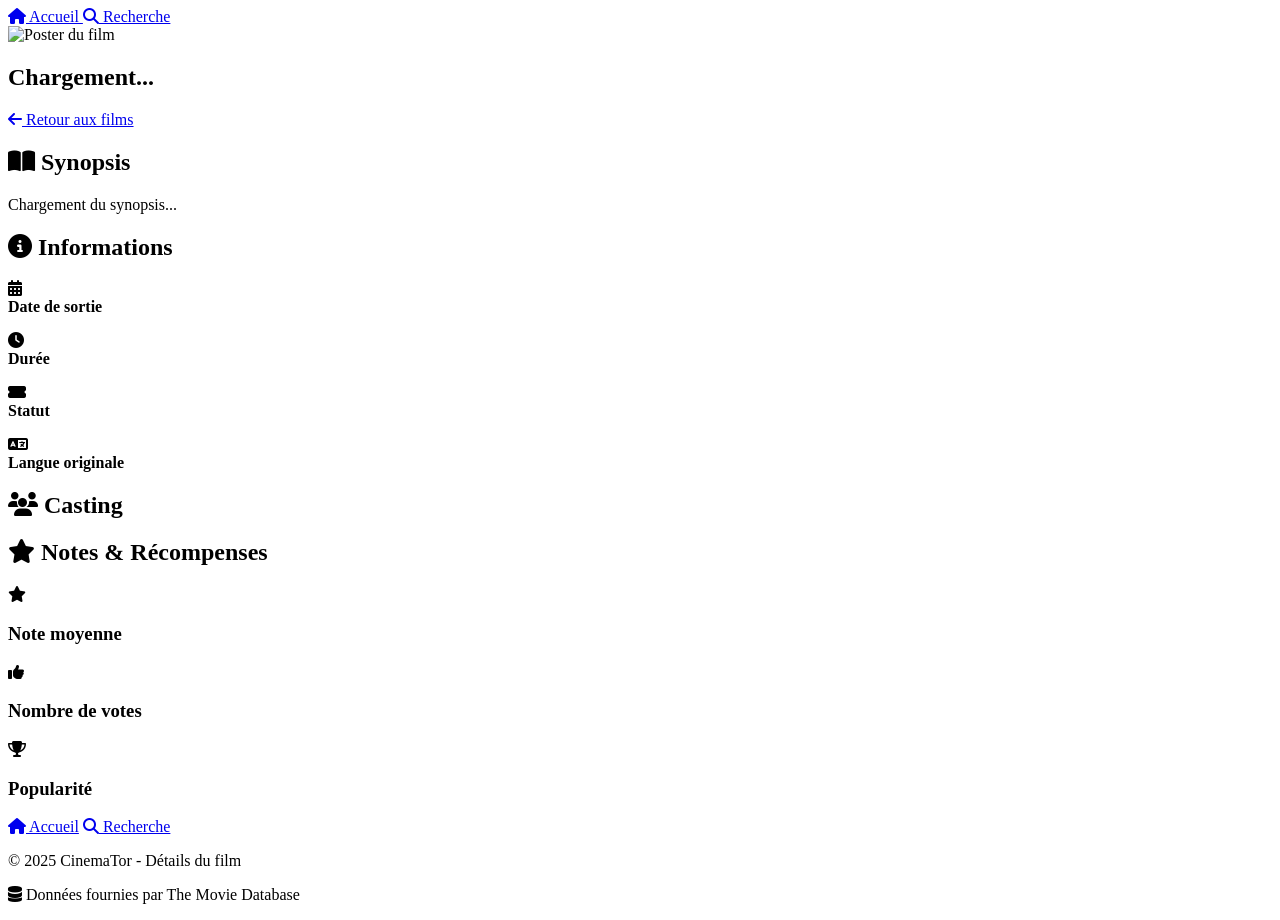
==== movie.html @ 5a825232 "ajout du code html pour movie.html" ====
<!DOCTYPE html>
<html lang="fr">
<head>
    <meta charset="UTF-8">
    <meta name="viewport" content="width=device-width, initial-scale=1.0">
    <title>CinemaTor - Détails du film</title>
    <link rel="stylesheet" href="CSS/movie.css">
    <link rel="stylesheet" href="https://cdnjs.cloudflare.com/ajax/libs/font-awesome/6.4.0/css/all.min.css">
</head>
<body>
    <nav class="top-nav">
        <a href="index.html" class="nav-btn">
            <i class="fas fa-home"></i> Accueil
        </a>
        <a href="search.html" class="nav-btn">
            <i class="fas fa-search"></i> Recherche
        </a>
    </nav>

    <main>
        <section class="movie-hero" id="movie-hero">
            <div class="hero-backdrop"></div>
            <div class="hero-content">
                <div class="movie-poster-container">
                    <img id="movie-poster" src="" alt="Poster du film" class="movie-poster">
                </div>
                <div class="movie-info">
                    <h1 id="movie-title">Chargement...</h1>
                    <div class="movie-meta">
                        <span id="movie-year"></span>
                        <span id="movie-runtime"></span>
                        <span id="movie-rating"></span>
                    </div>
                    <div class="movie-genres" id="movie-genres"></div>
                    <div class="movie-actions">
                        <a href="index.html" class="btn-back">
                            <i class="fas fa-arrow-left"></i> Retour aux films
                        </a>
                    </div>
                </div>
            </div>
        </section>

        <section class="movie-details">
            <div class="container">
                <div class="detail-section">
                    <h2><i class="fas fa-book-open"></i> Synopsis</h2>
                    <p id="movie-overview" class="movie-overview">Chargement du synopsis...</p>
                </div>

                <div class="detail-section">
                    <h2><i class="fas fa-info-circle"></i> Informations</h2>
                    <div class="info-grid">
                        <div class="info-item">
                            <i class="fas fa-calendar-alt"></i>
                            <div>
                                <strong>Date de sortie</strong>
                                <p id="movie-release-date"></p>
                            </div>
                        </div>
                        <div class="info-item">
                            <i class="fas fa-clock"></i>
                            <div>
                                <strong>Durée</strong>
                                <p id="movie-duration"></p>
                            </div>
                        </div>
                        <div class="info-item">
                            <i class="fas fa-ticket-alt"></i>
                            <div>
                                <strong>Statut</strong>
                                <p id="movie-status"></p>
                            </div>
                        </div>
                        <div class="info-item">
                            <i class="fas fa-language"></i>
                            <div>
                                <strong>Langue originale</strong>
                                <p id="movie-language"></p>
                            </div>
                        </div>
                    </div>
                </div>

                <div class="detail-section">
                    <h2><i class="fas fa-users"></i> Casting</h2>
                    <div class="cast-grid" id="movie-cast">
                    </div>
                </div>

                <div class="detail-section">
                    <h2><i class="fas fa-star"></i> Notes & Récompenses</h2>
                    <div class="ratings-grid">
                        <div class="rating-card">
                            <i class="fas fa-star"></i>
                            <h3>Note moyenne</h3>
                            <p id="movie-vote-average"></p>
                        </div>
                        <div class="rating-card">
                            <i class="fas fa-thumbs-up"></i>
                            <h3>Nombre de votes</h3>
                            <p id="movie-vote-count"></p>
                        </div>
                        <div class="rating-card">
                            <i class="fas fa-trophy"></i>
                            <h3>Popularité</h3>
                            <p id="movie-popularity"></p>
                        </div>
                    </div>
                </div>

                <div class="detail-section" id="dvd-section" style="display: none;">
                    <h2><i class="fas fa-compact-disc"></i> Sortie DVD/Blu-ray</h2>
                    <div class="dvd-info">
                        <p id="movie-dvd-date">Date non disponible</p>
                        <p class="dvd-note"><i class="fas fa-info-circle"></i> Date de sortie en format physique</p>
                    </div>
                </div>
            </div>
        </section>
    </main>

    <footer>
        <div class="footer-content">
            <div class="footer-links">
                <a href="index.html"><i class="fas fa-home"></i> Accueil</a>
                <a href="search.html"><i class="fas fa-search"></i> Recherche</a>
            </div>
            <div class="footer-bottom">
                <p>© 2025 CinemaTor - Détails du film</p>
                <p class="tmdb-credit">
                    <i class="fas fa-database"></i> Données fournies par The Movie Database
                </p>
            </div>
        </div>
    </footer>

    <script src="JS/movie.js"></script>
</body>
</html>
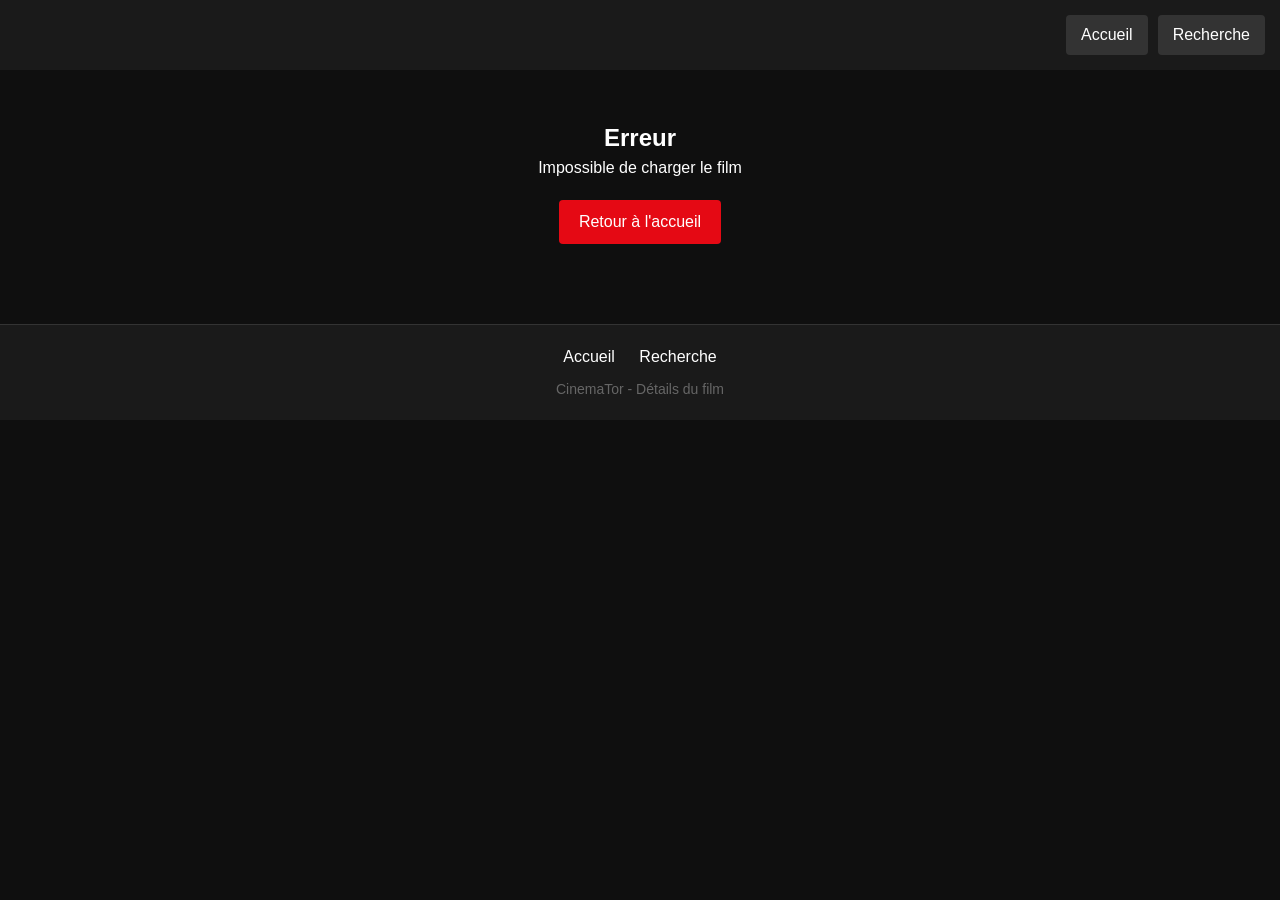
==== commit a4763eb3: "ajout du code javascript et css pour movie.html" ====
--- a/movie.html
+++ b/movie.html
@@ -5,134 +5,94 @@
     <meta name="viewport" content="width=device-width, initial-scale=1.0">
     <title>CinemaTor - Détails du film</title>
     <link rel="stylesheet" href="CSS/movie.css">
-    <link rel="stylesheet" href="https://cdnjs.cloudflare.com/ajax/libs/font-awesome/6.4.0/css/all.min.css">
 </head>
 <body>
-    <nav class="top-nav">
-        <a href="index.html" class="nav-btn">
-            <i class="fas fa-home"></i> Accueil
-        </a>
-        <a href="search.html" class="nav-btn">
-            <i class="fas fa-search"></i> Recherche
-        </a>
-    </nav>
+    <div class="top-nav">
+        <a href="index.html" class="nav-btn">Accueil</a>
+        <a href="search.html" class="nav-btn">Recherche</a>
+    </div>
 
     <main>
-        <section class="movie-hero" id="movie-hero">
-            <div class="hero-backdrop"></div>
-            <div class="hero-content">
-                <div class="movie-poster-container">
-                    <img id="movie-poster" src="" alt="Poster du film" class="movie-poster">
+        <div class="movie-header">
+            <div class="movie-poster-box">
+                <img id="movie-poster" src="" alt="Poster du film" class="movie-poster">
+            </div>
+            <div class="movie-main-info">
+                <h1 id="movie-title">Chargement...</h1>
+                <div class="movie-basics">
+                    <span id="movie-year"></span>
+                    <span id="movie-runtime"></span>
+                    <span id="movie-rating"></span>
                 </div>
-                <div class="movie-info">
-                    <h1 id="movie-title">Chargement...</h1>
-                    <div class="movie-meta">
-                        <span id="movie-year"></span>
-                        <span id="movie-runtime"></span>
-                        <span id="movie-rating"></span>
+                <div class="movie-genres" id="movie-genres"></div>
+                <a href="index.html" class="back-btn">Retour aux films</a>
+            </div>
+        </div>
+
+        <div class="movie-content">
+            <div class="content-box">
+                <h2>Synopsis</h2>
+                <p id="movie-overview" class="movie-summary">Chargement du synopsis...</p>
+            </div>
+
+            <div class="content-box">
+                <h2>Informations</h2>
+                <div class="info-list">
+                    <div class="info-line">
+                        <strong>Date de sortie:</strong>
+                        <span id="movie-release-date"></span>
                     </div>
-                    <div class="movie-genres" id="movie-genres"></div>
-                    <div class="movie-actions">
-                        <a href="index.html" class="btn-back">
-                            <i class="fas fa-arrow-left"></i> Retour aux films
-                        </a>
+                    <div class="info-line">
+                        <strong>Durée:</strong>
+                        <span id="movie-duration"></span>
+                    </div>
+                    <div class="info-line">
+                        <strong>Statut:</strong>
+                        <span id="movie-status"></span>
+                    </div>
+                    <div class="info-line">
+                        <strong>Langue:</strong>
+                        <span id="movie-language"></span>
                     </div>
                 </div>
             </div>
-        </section>
 
-        <section class="movie-details">
-            <div class="container">
-                <div class="detail-section">
-                    <h2><i class="fas fa-book-open"></i> Synopsis</h2>
-                    <p id="movie-overview" class="movie-overview">Chargement du synopsis...</p>
+            <div class="content-box">
+                <h2>Casting</h2>
+                <div class="cast-list" id="movie-cast">
                 </div>
+            </div>
 
-                <div class="detail-section">
-                    <h2><i class="fas fa-info-circle"></i> Informations</h2>
-                    <div class="info-grid">
-                        <div class="info-item">
-                            <i class="fas fa-calendar-alt"></i>
-                            <div>
-                                <strong>Date de sortie</strong>
-                                <p id="movie-release-date"></p>
-                            </div>
-                        </div>
-                        <div class="info-item">
-                            <i class="fas fa-clock"></i>
-                            <div>
-                                <strong>Durée</strong>
-                                <p id="movie-duration"></p>
-                            </div>
-                        </div>
-                        <div class="info-item">
-                            <i class="fas fa-ticket-alt"></i>
-                            <div>
-                                <strong>Statut</strong>
-                                <p id="movie-status"></p>
-                            </div>
-                        </div>
-                        <div class="info-item">
-                            <i class="fas fa-language"></i>
-                            <div>
-                                <strong>Langue originale</strong>
-                                <p id="movie-language"></p>
-                            </div>
-                        </div>
+            <div class="content-box">
+                <h2>Notes</h2>
+                <div class="notes-box">
+                    <div class="note-item">
+                        <h3>Note moyenne</h3>
+                        <p id="movie-vote-average"></p>
                     </div>
-                </div>
-
-                <div class="detail-section">
-                    <h2><i class="fas fa-users"></i> Casting</h2>
-                    <div class="cast-grid" id="movie-cast">
-                    </div>
-                </div>
-
-                <div class="detail-section">
-                    <h2><i class="fas fa-star"></i> Notes & Récompenses</h2>
-                    <div class="ratings-grid">
-                        <div class="rating-card">
-                            <i class="fas fa-star"></i>
-                            <h3>Note moyenne</h3>
-                            <p id="movie-vote-average"></p>
-                        </div>
-                        <div class="rating-card">
-                            <i class="fas fa-thumbs-up"></i>
-                            <h3>Nombre de votes</h3>
-                            <p id="movie-vote-count"></p>
-                        </div>
-                        <div class="rating-card">
-                            <i class="fas fa-trophy"></i>
-                            <h3>Popularité</h3>
-                            <p id="movie-popularity"></p>
-                        </div>
-                    </div>
-                </div>
-
-                <div class="detail-section" id="dvd-section" style="display: none;">
-                    <h2><i class="fas fa-compact-disc"></i> Sortie DVD/Blu-ray</h2>
-                    <div class="dvd-info">
-                        <p id="movie-dvd-date">Date non disponible</p>
-                        <p class="dvd-note"><i class="fas fa-info-circle"></i> Date de sortie en format physique</p>
+                    <div class="note-item">
+                        <h3>Nombre de votes</h3>
+                        <p id="movie-vote-count"></p>
                     </div>
                 </div>
             </div>
-        </section>
+
+            <div class="content-box" id="dvd-section" style="display: none;">
+                <h2>Sortie DVD</h2>
+                <div class="dvd-box">
+                    <p id="movie-dvd-date">Date non disponible</p>
+                    <p class="small-text">Date de sortie en format physique</p>
+                </div>
+            </div>
+        </div>
     </main>
 
     <footer>
-        <div class="footer-content">
-            <div class="footer-links">
-                <a href="index.html"><i class="fas fa-home"></i> Accueil</a>
-                <a href="search.html"><i class="fas fa-search"></i> Recherche</a>
-            </div>
-            <div class="footer-bottom">
-                <p>© 2025 CinemaTor - Détails du film</p>
-                <p class="tmdb-credit">
-                    <i class="fas fa-database"></i> Données fournies par The Movie Database
-                </p>
-            </div>
+        <div class="footer-links">
+            <a href="index.html">Accueil</a>
+            <a href="search.html">Recherche</a>
         </div>
+        <p>CinemaTor - Détails du film</p>
     </footer>
 
     <script src="JS/movie.js"></script>
--- a/CSS/movie.css
+++ b/CSS/movie.css
@@ -0,0 +1,282 @@
+* {
+    margin: 0;
+    padding: 0;
+    box-sizing: border-box;
+}
+
+body {
+    font-family: Arial, sans-serif;
+    background: #0f0f0f;
+    color: white;
+    line-height: 1.5;
+}
+
+.top-nav {
+    display: flex;
+    justify-content: flex-end;
+    padding: 15px;
+    background: #1a1a1a;
+}
+
+.nav-btn {
+    color: white;
+    text-decoration: none;
+    padding: 8px 15px;
+    margin-left: 10px;
+    background: #333;
+    border-radius: 4px;
+}
+
+.nav-btn:hover {
+    background: #e50914;
+}
+
+.movie-header {
+    display: flex;
+    padding: 30px;
+    background: #1a1a1a;
+    border-bottom: 2px solid #e50914;
+}
+
+.movie-poster-box {
+    margin-right: 30px;
+}
+
+.movie-poster {
+    width: 250px;
+    height: 375px;
+    object-fit: cover;
+    border-radius: 8px;
+}
+
+.movie-main-info {
+    flex: 1;
+}
+
+.movie-main-info h1 {
+    font-size: 32px;
+    margin-bottom: 15px;
+}
+
+.movie-basics {
+    display: flex;
+    gap: 20px;
+    margin-bottom: 15px;
+    color: #aaa;
+}
+
+.movie-genres {
+    display: flex;
+    gap: 10px;
+    margin-bottom: 20px;
+    flex-wrap: wrap;
+}
+
+.genre-tag {
+    background: #e50914;
+    color: white;
+    padding: 5px 12px;
+    border-radius: 15px;
+    font-size: 14px;
+}
+
+.back-btn {
+    display: inline-block;
+    background: #e50914;
+    color: white;
+    padding: 10px 20px;
+    text-decoration: none;
+    border-radius: 4px;
+    margin-top: 20px;
+}
+
+.back-btn:hover {
+    background: #ff2e2e;
+}
+
+.movie-content {
+    padding: 30px;
+    max-width: 1200px;
+    margin: 0 auto;
+}
+
+.content-box {
+    background: #1a1a1a;
+    padding: 20px;
+    margin-bottom: 20px;
+    border-radius: 8px;
+}
+
+.content-box h2 {
+    color: white;
+    margin-bottom: 15px;
+    border-bottom: 2px solid #e50914;
+    padding-bottom: 5px;
+}
+
+.movie-summary {
+    color: #ccc;
+    line-height: 1.6;
+}
+
+.info-list {
+    display: grid;
+    grid-template-columns: repeat(auto-fill, minmax(250px, 1fr));
+    gap: 15px;
+}
+
+.info-line {
+    padding: 10px;
+    background: #222;
+    border-radius: 4px;
+}
+
+.info-line strong {
+    color: white;
+    display: block;
+    margin-bottom: 5px;
+}
+
+.info-line span {
+    color: #aaa;
+}
+
+.cast-list {
+    display: grid;
+    grid-template-columns: repeat(auto-fill, minmax(150px, 1fr));
+    gap: 15px;
+}
+
+.cast-item {
+    background: #222;
+    border-radius: 8px;
+    overflow: hidden;
+    text-align: center;
+}
+
+.cast-photo {
+    width: 100%;
+    height: 200px;
+    object-fit: cover;
+}
+
+.cast-info {
+    padding: 10px;
+}
+
+.cast-name {
+    font-weight: bold;
+    color: white;
+    margin-bottom: 5px;
+}
+
+.cast-role {
+    color: #aaa;
+    font-size: 14px;
+}
+
+.notes-box {
+    display: flex;
+    gap: 20px;
+}
+
+.note-item {
+    background: #222;
+    padding: 15px;
+    border-radius: 8px;
+    flex: 1;
+}
+
+.note-item h3 {
+    color: white;
+    margin-bottom: 10px;
+    font-size: 18px;
+}
+
+.note-item p {
+    color: #aaa;
+    font-size: 20px;
+    font-weight: bold;
+}
+
+.dvd-box {
+    background: #222;
+    padding: 15px;
+    border-radius: 8px;
+}
+
+.dvd-box p {
+    color: white;
+    margin-bottom: 5px;
+}
+
+.small-text {
+    color: #aaa;
+    font-size: 14px;
+}
+
+footer {
+    text-align: center;
+    padding: 20px;
+    background: #1a1a1a;
+    border-top: 1px solid #333;
+    margin-top: 30px;
+}
+
+.footer-links {
+    margin-bottom: 10px;
+}
+
+.footer-links a {
+    color: white;
+    text-decoration: none;
+    margin: 0 10px;
+}
+
+.footer-links a:hover {
+    color: #e50914;
+}
+
+footer p {
+    color: #666;
+    font-size: 14px;
+}
+
+@media (max-width: 768px) {
+    .movie-header {
+        flex-direction: column;
+    }
+    
+    .movie-poster-box {
+        margin-right: 0;
+        margin-bottom: 20px;
+        text-align: center;
+    }
+    
+    .movie-poster {
+        width: 200px;
+        height: 300px;
+    }
+    
+    .notes-box {
+        flex-direction: column;
+    }
+    
+    .cast-list {
+        grid-template-columns: repeat(2, 1fr);
+    }
+}
+
+@media (max-width: 480px) {
+    .movie-header {
+        padding: 15px;
+    }
+    
+    .movie-content {
+        padding: 15px;
+    }
+    
+    .cast-list {
+        grid-template-columns: 1fr;
+    }
+}
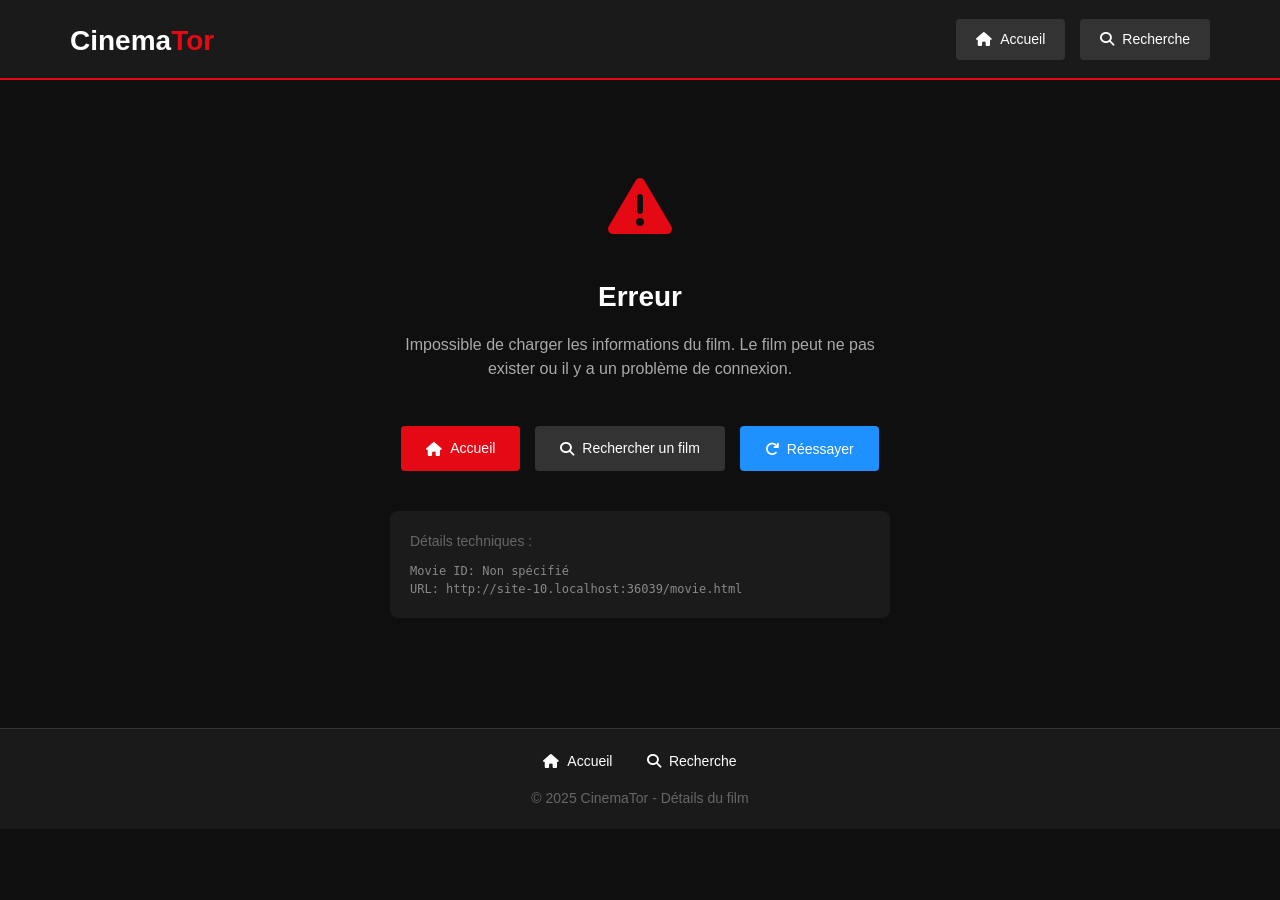
==== commit 7254db5d: "amélioration du design du site pour que toute page soit similaire et responsive" ====
--- a/movie.html
+++ b/movie.html
@@ -5,12 +5,18 @@
     <meta name="viewport" content="width=device-width, initial-scale=1.0">
     <title>CinemaTor - Détails du film</title>
     <link rel="stylesheet" href="CSS/movie.css">
+    <link rel="stylesheet" href="https://cdnjs.cloudflare.com/ajax/libs/font-awesome/6.4.0/css/all.min.css">
 </head>
 <body>
-    <div class="top-nav">
-        <a href="index.html" class="nav-btn">Accueil</a>
-        <a href="search.html" class="nav-btn">Recherche</a>
-    </div>
+    <header>
+        <div class="header-container">
+            <h1><a href="index.html">Cinema<span>Tor</span></a></h1>
+            <nav>
+                <a href="index.html"><i class="fas fa-home"></i> Accueil</a>
+                <a href="search.html"><i class="fas fa-search"></i> Recherche</a>
+            </nav>
+        </div>
+    </header>
 
     <main>
         <div class="movie-header">
@@ -25,60 +31,62 @@
                     <span id="movie-rating"></span>
                 </div>
                 <div class="movie-genres" id="movie-genres"></div>
-                <a href="index.html" class="back-btn">Retour aux films</a>
+                <a href="index.html" class="back-btn">
+                    <i class="fas fa-arrow-left"></i> Retour aux films
+                </a>
             </div>
         </div>
 
         <div class="movie-content">
             <div class="content-box">
-                <h2>Synopsis</h2>
+                <h2><i class="fas fa-book-open"></i> Synopsis</h2>
                 <p id="movie-overview" class="movie-summary">Chargement du synopsis...</p>
             </div>
 
             <div class="content-box">
-                <h2>Informations</h2>
+                <h2><i class="fas fa-info-circle"></i> Informations</h2>
                 <div class="info-list">
                     <div class="info-line">
-                        <strong>Date de sortie:</strong>
-                        <span id="movie-release-date"></span>
+                        <strong>Date de sortie</strong>
+                        <span id="movie-release-date">Chargement...</span>
                     </div>
                     <div class="info-line">
-                        <strong>Durée:</strong>
-                        <span id="movie-duration"></span>
+                        <strong>Durée</strong>
+                        <span id="movie-duration">Chargement...</span>
                     </div>
                     <div class="info-line">
-                        <strong>Statut:</strong>
-                        <span id="movie-status"></span>
+                        <strong>Statut</strong>
+                        <span id="movie-status">Chargement...</span>
                     </div>
                     <div class="info-line">
-                        <strong>Langue:</strong>
-                        <span id="movie-language"></span>
+                        <strong>Langue originale</strong>
+                        <span id="movie-language">Chargement...</span>
                     </div>
                 </div>
             </div>
 
             <div class="content-box">
-                <h2>Casting</h2>
+                <h2><i class="fas fa-users"></i> Distribution</h2>
                 <div class="cast-list" id="movie-cast">
                 </div>
             </div>
 
             <div class="content-box">
-                <h2>Notes</h2>
+                <h2><i class="fas fa-star"></i> Notes</h2>
                 <div class="notes-box">
                     <div class="note-item">
                         <h3>Note moyenne</h3>
-                        <p id="movie-vote-average"></p>
+                        <p id="movie-vote-average">-</p>
                     </div>
                     <div class="note-item">
                         <h3>Nombre de votes</h3>
-                        <p id="movie-vote-count"></p>
+                        <p id="movie-vote-count">0</p>
                     </div>
                 </div>
             </div>
 
             <div class="content-box" id="dvd-section" style="display: none;">
-                <h2>Sortie DVD</h2>
+                <h2><i class="fas fa-compact-disc"></i> Sortie DVD/Blu-ray</h2>
                 <div class="dvd-box">
                     <p id="movie-dvd-date">Date non disponible</p>
                     <p class="small-text">Date de sortie en format physique</p>
@@ -89,10 +97,10 @@
 
     <footer>
         <div class="footer-links">
-            <a href="index.html">Accueil</a>
-            <a href="search.html">Recherche</a>
+            <a href="index.html"><i class="fas fa-home"></i> Accueil</a>
+            <a href="search.html"><i class="fas fa-search"></i> Recherche</a>
         </div>
-        <p>CinemaTor - Détails du film</p>
+        <p>© 2025 CinemaTor - Détails du film</p>
     </footer>
 
     <script src="JS/movie.js"></script>
--- a/CSS/movie.css
+++ b/CSS/movie.css
@@ -9,26 +9,66 @@
     background: #0f0f0f;
     color: white;
     line-height: 1.5;
-}
-
-.top-nav {
-    display: flex;
-    justify-content: flex-end;
-    padding: 15px;
+    min-height: 100vh;
+}
+
+/* Header avec logo - comme les autres pages */
+header {
     background: #1a1a1a;
-}
-
-.nav-btn {
+    border-bottom: 2px solid #e50914;
+}
+
+.header-container {
+    display: flex;
+    justify-content: space-between;
+    align-items: center;
+    padding: 15px 30px;
+    max-width: 1200px;
+    margin: 0 auto;
+}
+
+h1 a {
+    font-size: 28px;
     color: white;
     text-decoration: none;
-    padding: 8px 15px;
-    margin-left: 10px;
+    font-weight: bold;
+}
+
+h1 a span {
+    color: #e50914;
+}
+
+nav {
+    display: flex;
+    gap: 15px;
+}
+
+nav a {
+    color: white;
+    text-decoration: none;
+    padding: 10px 20px;
     background: #333;
     border-radius: 4px;
-}
-
-.nav-btn:hover {
+    font-size: 14px;
+    transition: background 0.3s;
+    display: flex;
+    align-items: center;
+    gap: 8px;
+}
+
+nav a:hover {
     background: #e50914;
+}
+
+nav a.active {
+    background: #e50914;
+}
+
+/* Main content */
+main {
+    max-width: 1200px;
+    margin: 0 auto;
+    padding: 30px;
 }
 
 .movie-header {
@@ -36,6 +76,8 @@
     padding: 30px;
     background: #1a1a1a;
     border-bottom: 2px solid #e50914;
+    margin-bottom: 30px;
+    border-radius: 8px;
 }
 
 .movie-poster-box {
@@ -43,10 +85,11 @@
 }
 
 .movie-poster {
-    width: 250px;
-    height: 375px;
+    width: 280px;
+    height: 420px;
     object-fit: cover;
     border-radius: 8px;
+    box-shadow: 0 4px 15px rgba(0, 0, 0, 0.5);
 }
 
 .movie-main-info {
@@ -56,6 +99,7 @@
 .movie-main-info h1 {
     font-size: 32px;
     margin-bottom: 15px;
+    color: white;
 }
 
 .movie-basics {
@@ -63,6 +107,7 @@
     gap: 20px;
     margin-bottom: 15px;
     color: #aaa;
+    font-size: 16px;
 }
 
 .movie-genres {
@@ -75,48 +120,54 @@
 .genre-tag {
     background: #e50914;
     color: white;
-    padding: 5px 12px;
-    border-radius: 15px;
-    font-size: 14px;
+    padding: 6px 15px;
+    border-radius: 4px;
+    font-size: 14px;
+    font-weight: 500;
 }
 
 .back-btn {
-    display: inline-block;
-    background: #e50914;
+    display: inline-flex;
+    align-items: center;
+    gap: 8px;
+    background: #333;
     color: white;
     padding: 10px 20px;
     text-decoration: none;
     border-radius: 4px;
     margin-top: 20px;
+    transition: background 0.3s;
+    font-size: 14px;
 }
 
 .back-btn:hover {
-    background: #ff2e2e;
+    background: #e50914;
 }
 
 .movie-content {
-    padding: 30px;
-    max-width: 1200px;
-    margin: 0 auto;
+    padding: 0;
 }
 
 .content-box {
     background: #1a1a1a;
-    padding: 20px;
+    padding: 25px;
+    margin-bottom: 25px;
+    border-radius: 8px;
+    border: 1px solid #333;
+}
+
+.content-box h2 {
+    color: white;
     margin-bottom: 20px;
-    border-radius: 8px;
-}
-
-.content-box h2 {
-    color: white;
-    margin-bottom: 15px;
     border-bottom: 2px solid #e50914;
-    padding-bottom: 5px;
+    padding-bottom: 10px;
+    font-size: 24px;
 }
 
 .movie-summary {
     color: #ccc;
     line-height: 1.6;
+    font-size: 16px;
 }
 
 .info-list {
@@ -126,32 +177,41 @@
 }
 
 .info-line {
-    padding: 10px;
+    padding: 15px;
     background: #222;
     border-radius: 4px;
+    border-left: 3px solid #e50914;
 }
 
 .info-line strong {
     color: white;
     display: block;
-    margin-bottom: 5px;
+    margin-bottom: 8px;
+    font-size: 15px;
 }
 
 .info-line span {
     color: #aaa;
+    font-size: 14px;
 }
 
 .cast-list {
     display: grid;
-    grid-template-columns: repeat(auto-fill, minmax(150px, 1fr));
-    gap: 15px;
+    grid-template-columns: repeat(auto-fill, minmax(160px, 1fr));
+    gap: 20px;
 }
 
 .cast-item {
     background: #222;
     border-radius: 8px;
     overflow: hidden;
-    text-align: center;
+    transition: transform 0.3s;
+    border: 1px solid #333;
+}
+
+.cast-item:hover {
+    transform: translateY(-5px);
+    border-color: #e50914;
 }
 
 .cast-photo {
@@ -161,53 +221,61 @@
 }
 
 .cast-info {
-    padding: 10px;
+    padding: 15px;
 }
 
 .cast-name {
     font-weight: bold;
     color: white;
     margin-bottom: 5px;
+    font-size: 15px;
 }
 
 .cast-role {
     color: #aaa;
-    font-size: 14px;
+    font-size: 13px;
+    line-height: 1.4;
 }
 
 .notes-box {
-    display: flex;
+    display: grid;
+    grid-template-columns: repeat(auto-fit, minmax(200px, 1fr));
     gap: 20px;
 }
 
 .note-item {
     background: #222;
-    padding: 15px;
-    border-radius: 8px;
-    flex: 1;
+    padding: 20px;
+    border-radius: 8px;
+    text-align: center;
+    border: 1px solid #333;
 }
 
 .note-item h3 {
     color: white;
-    margin-bottom: 10px;
+    margin-bottom: 15px;
     font-size: 18px;
+    border-bottom: 1px solid #e50914;
+    padding-bottom: 8px;
 }
 
 .note-item p {
-    color: #aaa;
-    font-size: 20px;
+    color: #f5c518;
+    font-size: 28px;
     font-weight: bold;
 }
 
 .dvd-box {
     background: #222;
-    padding: 15px;
-    border-radius: 8px;
+    padding: 20px;
+    border-radius: 8px;
+    border: 1px solid #333;
 }
 
 .dvd-box p {
     color: white;
     margin-bottom: 5px;
+    font-size: 18px;
 }
 
 .small-text {
@@ -224,13 +292,17 @@
 }
 
 .footer-links {
-    margin-bottom: 10px;
+    margin-bottom: 15px;
 }
 
 .footer-links a {
     color: white;
     text-decoration: none;
-    margin: 0 10px;
+    margin: 0 15px;
+    font-size: 14px;
+    display: inline-flex;
+    align-items: center;
+    gap: 8px;
 }
 
 .footer-links a:hover {
@@ -245,6 +317,7 @@
 @media (max-width: 768px) {
     .movie-header {
         flex-direction: column;
+        padding: 20px;
     }
     
     .movie-poster-box {
@@ -254,16 +327,24 @@
     }
     
     .movie-poster {
-        width: 200px;
-        height: 300px;
-    }
-    
-    .notes-box {
+        width: 220px;
+        height: 330px;
+    }
+    
+    .header-container {
         flex-direction: column;
+        gap: 15px;
+        padding: 15px;
+    }
+    
+    nav {
+        justify-content: center;
+        width: 100%;
     }
     
     .cast-list {
-        grid-template-columns: repeat(2, 1fr);
+        grid-template-columns: repeat(auto-fill, minmax(140px, 1fr));
+        gap: 15px;
     }
 }
 
@@ -272,11 +353,25 @@
         padding: 15px;
     }
     
-    .movie-content {
+    .movie-poster {
+        width: 180px;
+        height: 270px;
+    }
+    
+    .movie-main-info h1 {
+        font-size: 24px;
+    }
+    
+    .content-box {
         padding: 15px;
     }
     
     .cast-list {
-        grid-template-columns: 1fr;
+        grid-template-columns: repeat(2, 1fr);
+    }
+    
+    nav a {
+        padding: 8px 12px;
+        font-size: 13px;
     }
 }
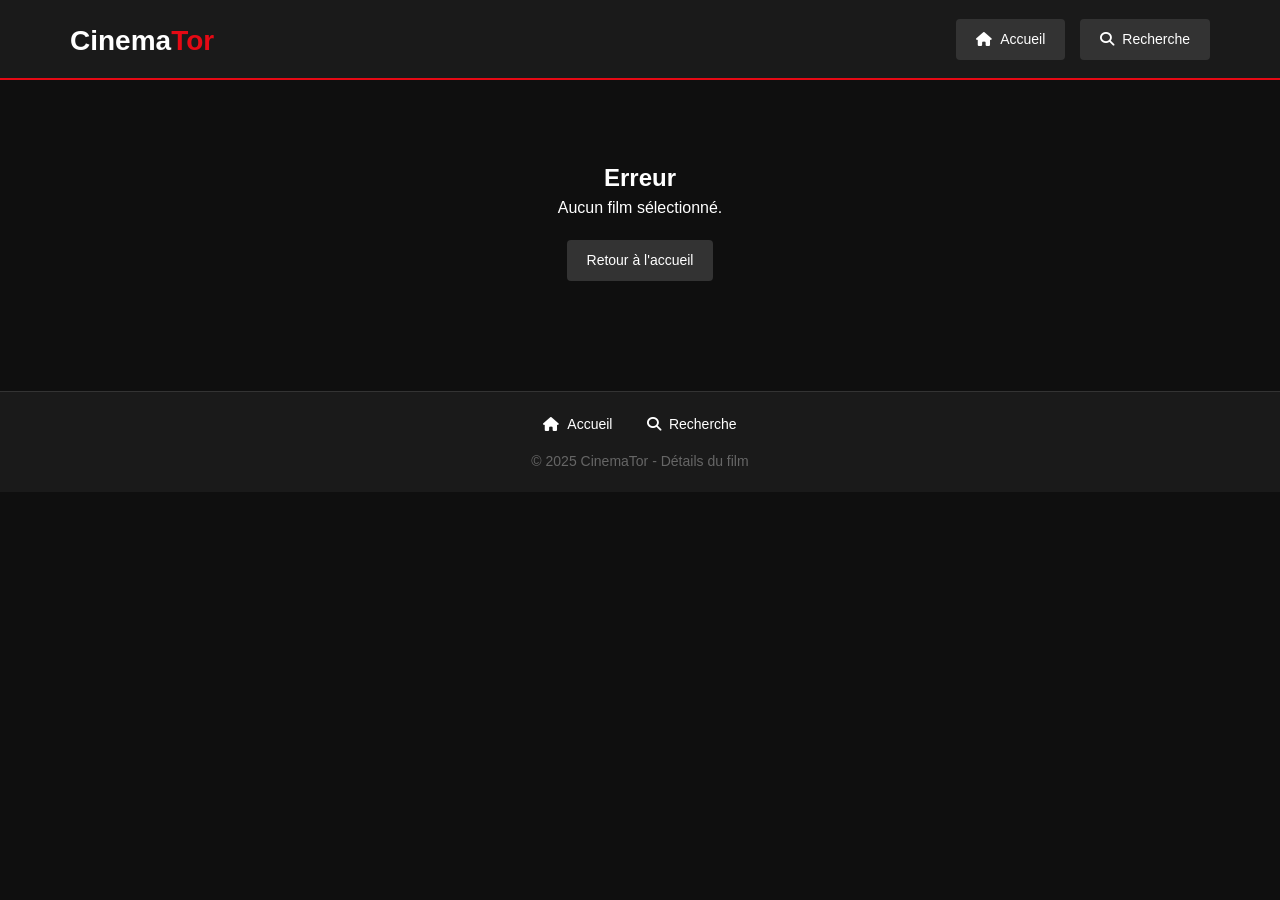
==== commit 4e724499: "ameliorer le responsive du site" ====
--- a/movie.html
+++ b/movie.html
@@ -66,7 +66,7 @@
             </div>
 
             <div class="content-box">
-                <h2><i class="fas fa-users"></i> Distribution</h2>
+                <h2><i class="fas fa-users"></i> Casting</h2>
                 <div class="cast-list" id="movie-cast">
                 </div>
             </div>
--- a/CSS/movie.css
+++ b/CSS/movie.css
@@ -374,4 +374,20 @@
         padding: 8px 12px;
         font-size: 13px;
     }
+}
+.loading {
+    text-align: center;
+    padding: 40px;
+    color: #aaa;
+}
+
+.loading::after {
+    content: '...';
+    animation: dots 1.5s infinite;
+}
+
+@keyframes dots {
+    0%, 20% { content: '.'; }
+    40% { content: '..'; }
+    60%, 100% { content: '...'; }
 }
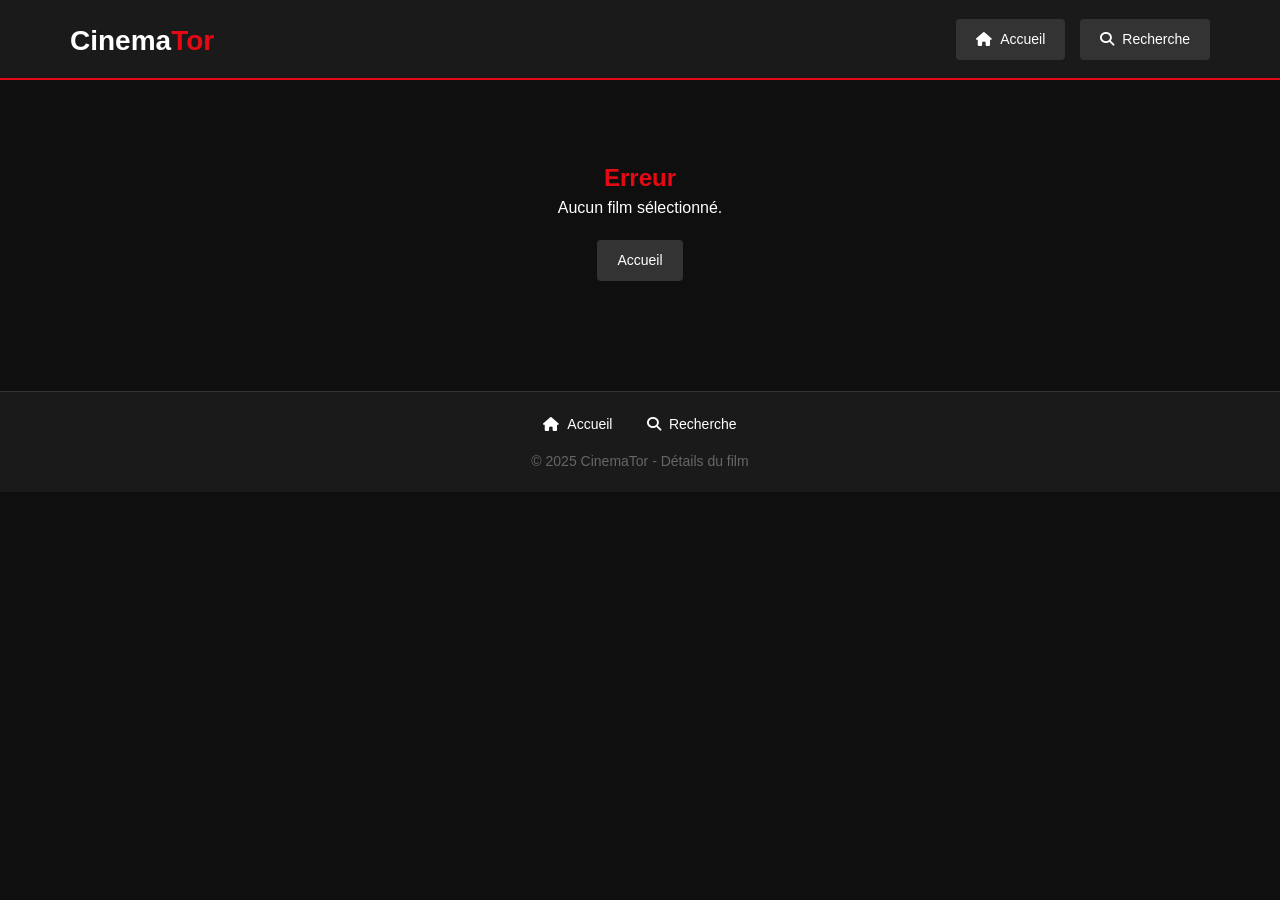
==== commit 5e0802df: "Ajout système de cache localStorage" ====
--- a/movie.html
+++ b/movie.html
@@ -103,6 +103,7 @@
         <p>© 2025 CinemaTor - Détails du film</p>
     </footer>
 
+    <script src="JS/cache.js"></script>
     <script src="JS/movie.js"></script>
 </body>
 </html>
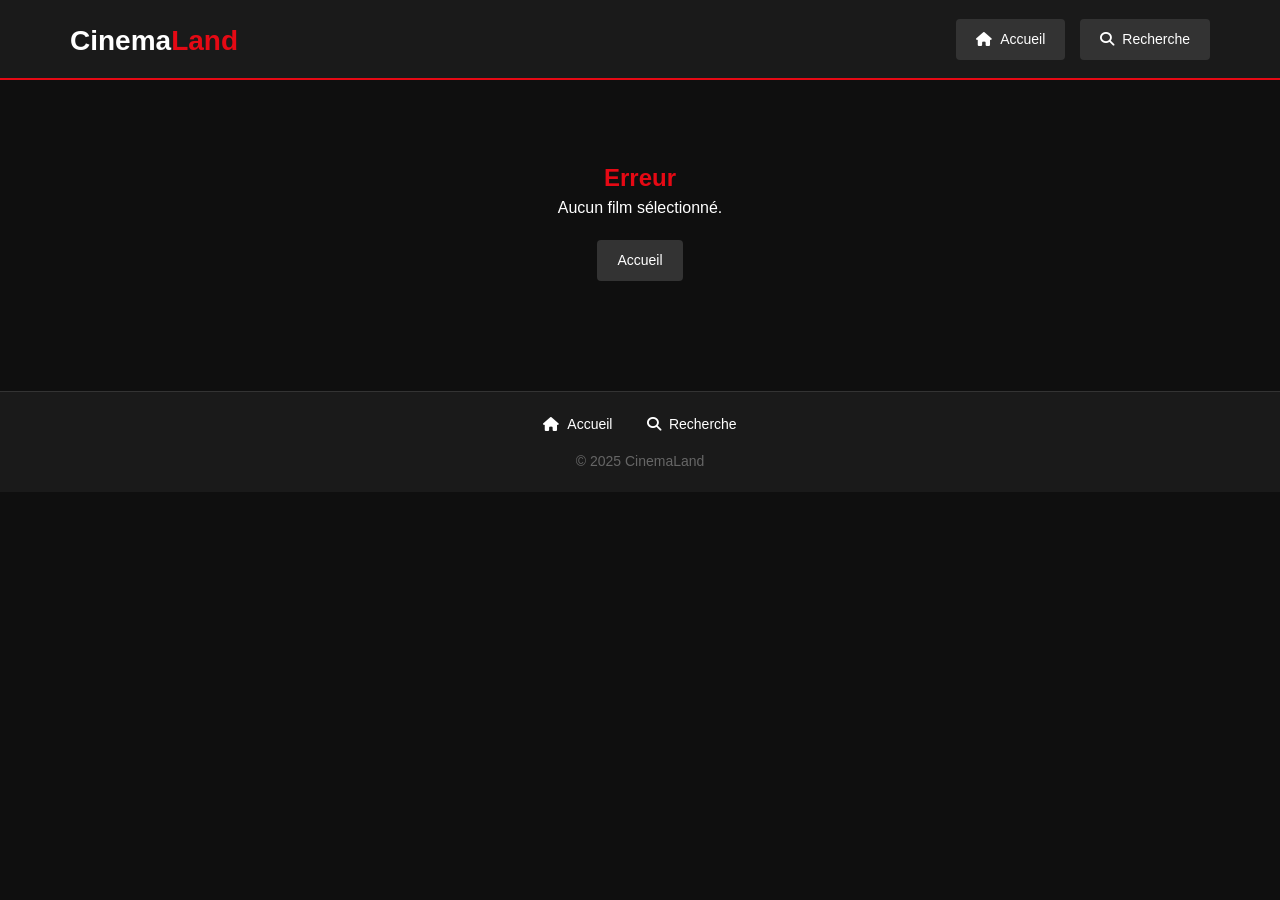
==== commit d1078546: "Ajout du fichier Readme.md et Changer le nom du site" ====
--- a/movie.html
+++ b/movie.html
@@ -3,14 +3,14 @@
 <head>
     <meta charset="UTF-8">
     <meta name="viewport" content="width=device-width, initial-scale=1.0">
-    <title>CinemaTor - Détails du film</title>
+    <title>CinemaLand</title>
     <link rel="stylesheet" href="CSS/movie.css">
     <link rel="stylesheet" href="https://cdnjs.cloudflare.com/ajax/libs/font-awesome/6.4.0/css/all.min.css">
 </head>
 <body>
     <header>
         <div class="header-container">
-            <h1><a href="index.html">Cinema<span>Tor</span></a></h1>
+            <h1><a href="index.html">Cinema<span>Land</span></a></h1>
             <nav>
                 <a href="index.html"><i class="fas fa-home"></i> Accueil</a>
                 <a href="search.html"><i class="fas fa-search"></i> Recherche</a>
@@ -100,7 +100,7 @@
             <a href="index.html"><i class="fas fa-home"></i> Accueil</a>
             <a href="search.html"><i class="fas fa-search"></i> Recherche</a>
         </div>
-        <p>© 2025 CinemaTor - Détails du film</p>
+        <p>© 2025 CinemaLand</p>
     </footer>
 
     <script src="JS/cache.js"></script>
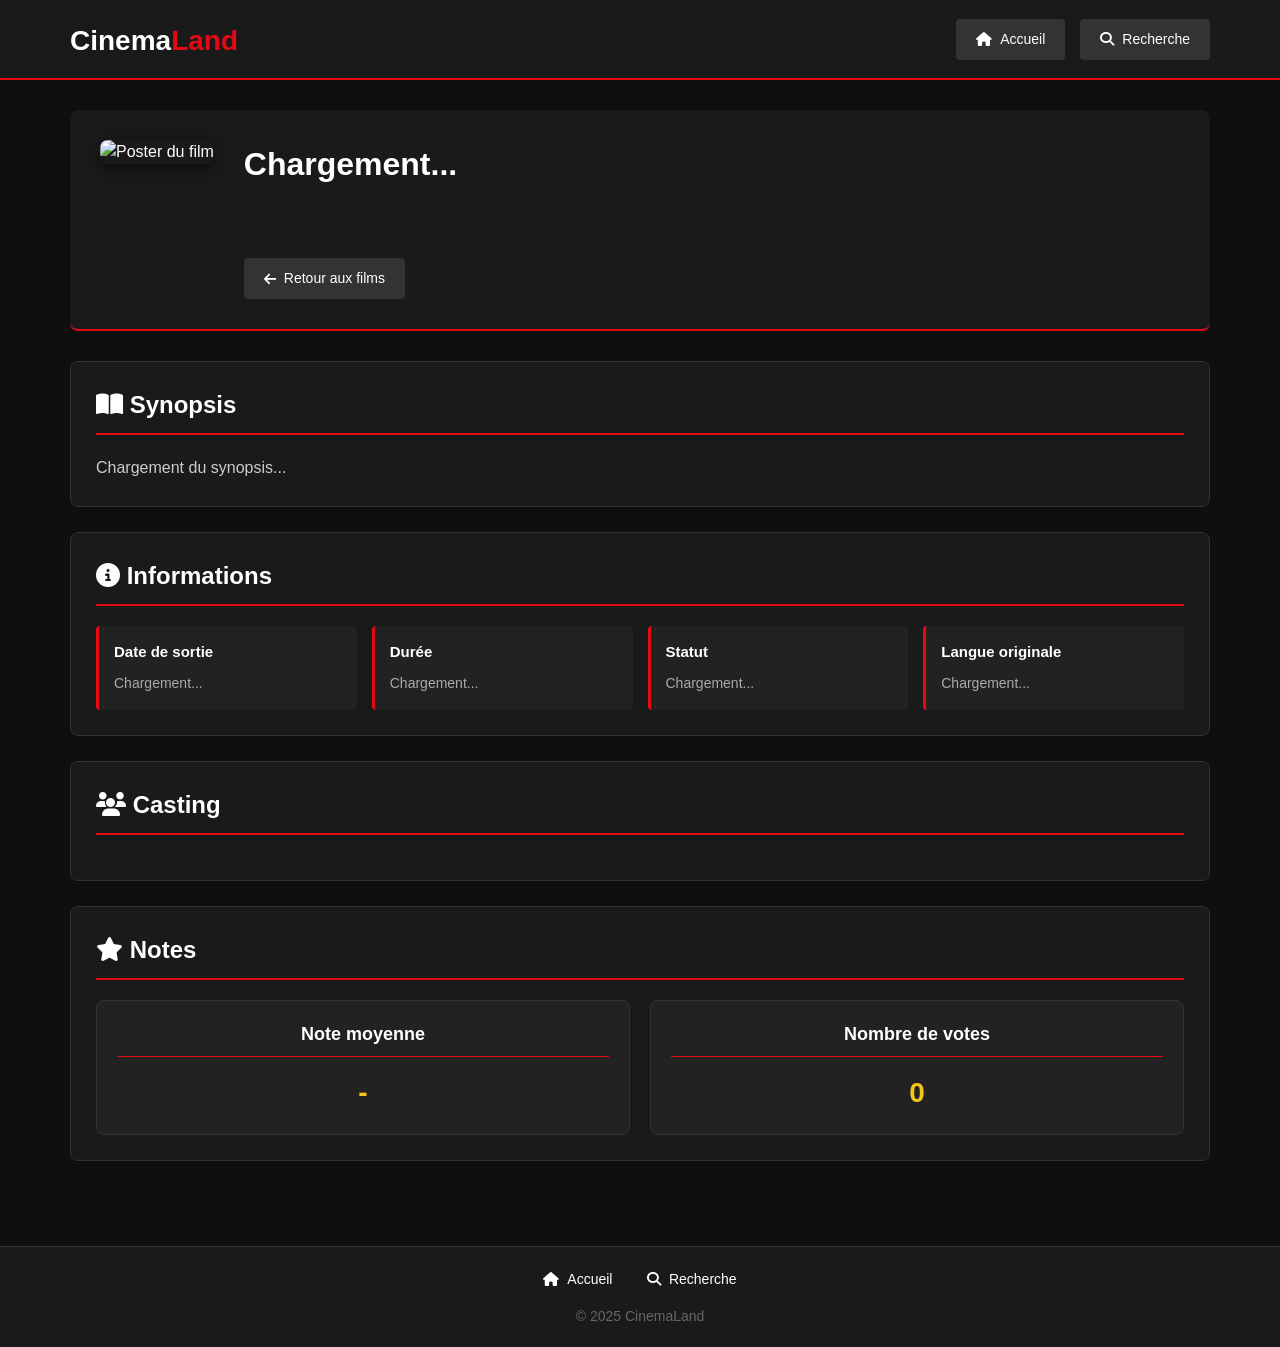
==== commit 3746a717: "Cacher l'API dans un fichier secret js et ne pas uploader grace a gitignore" ====
--- a/movie.html
+++ b/movie.html
@@ -103,6 +103,7 @@
         <p>© 2025 CinemaLand</p>
     </footer>
 
+    <script src="secrets.js"></script>
     <script src="JS/cache.js"></script>
     <script src="JS/movie.js"></script>
 </body>
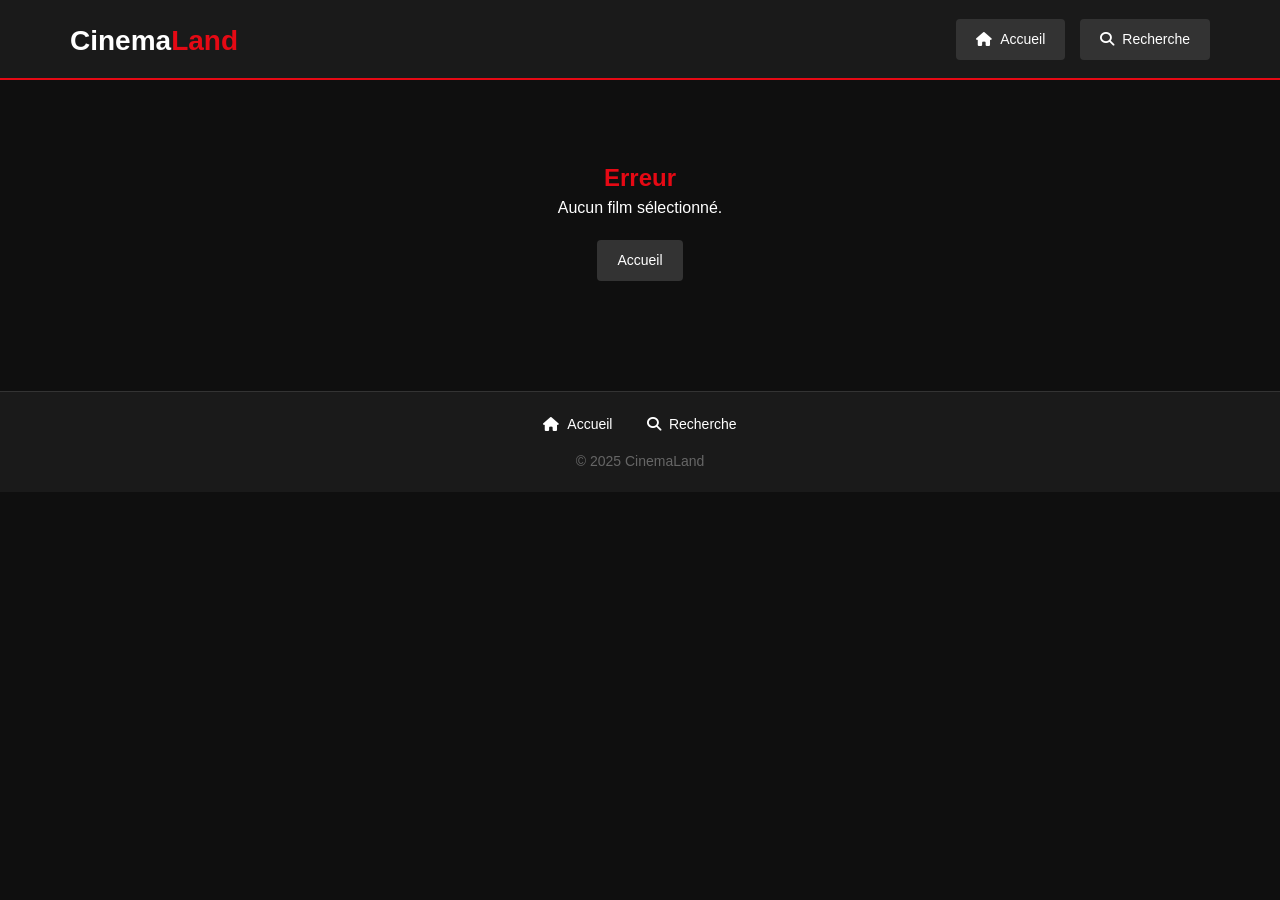
==== commit bac6aca2: "Correction des fichiers html" ====
--- a/movie.html
+++ b/movie.html
@@ -4,8 +4,8 @@
     <meta charset="UTF-8">
     <meta name="viewport" content="width=device-width, initial-scale=1.0">
     <title>CinemaLand</title>
+    <link rel="stylesheet" href="https://cdnjs.cloudflare.com/ajax/libs/font-awesome/6.4.0/css/all.min.css">
     <link rel="stylesheet" href="CSS/movie.css">
-    <link rel="stylesheet" href="https://cdnjs.cloudflare.com/ajax/libs/font-awesome/6.4.0/css/all.min.css">
 </head>
 <body>
     <header>
@@ -39,12 +39,12 @@
 
         <div class="movie-content">
             <div class="content-box">
-                <h2><i class="fas fa-book-open"></i> Synopsis</h2>
+                <h2></i> Synopsis</h2>
                 <p id="movie-overview" class="movie-summary">Chargement du synopsis...</p>
             </div>
 
             <div class="content-box">
-                <h2><i class="fas fa-info-circle"></i> Informations</h2>
+                <h2></i> Informations</h2>
                 <div class="info-list">
                     <div class="info-line">
                         <strong>Date de sortie</strong>
@@ -66,13 +66,13 @@
             </div>
 
             <div class="content-box">
-                <h2><i class="fas fa-users"></i> Casting</h2>
+                <h2></i> Casting</h2>
                 <div class="cast-list" id="movie-cast">
                 </div>
             </div>
 
             <div class="content-box">
-                <h2><i class="fas fa-star"></i> Notes</h2>
+                <h2></i> Notes</h2>
                 <div class="notes-box">
                     <div class="note-item">
                         <h3>Note moyenne</h3>
@@ -86,7 +86,7 @@
             </div>
 
             <div class="content-box" id="dvd-section" style="display: none;">
-                <h2><i class="fas fa-compact-disc"></i> Sortie DVD/Blu-ray</h2>
+                <h2></i> Sortie DVD/Blu-ray</h2>
                 <div class="dvd-box">
                     <p id="movie-dvd-date">Date non disponible</p>
                     <p class="small-text">Date de sortie en format physique</p>
